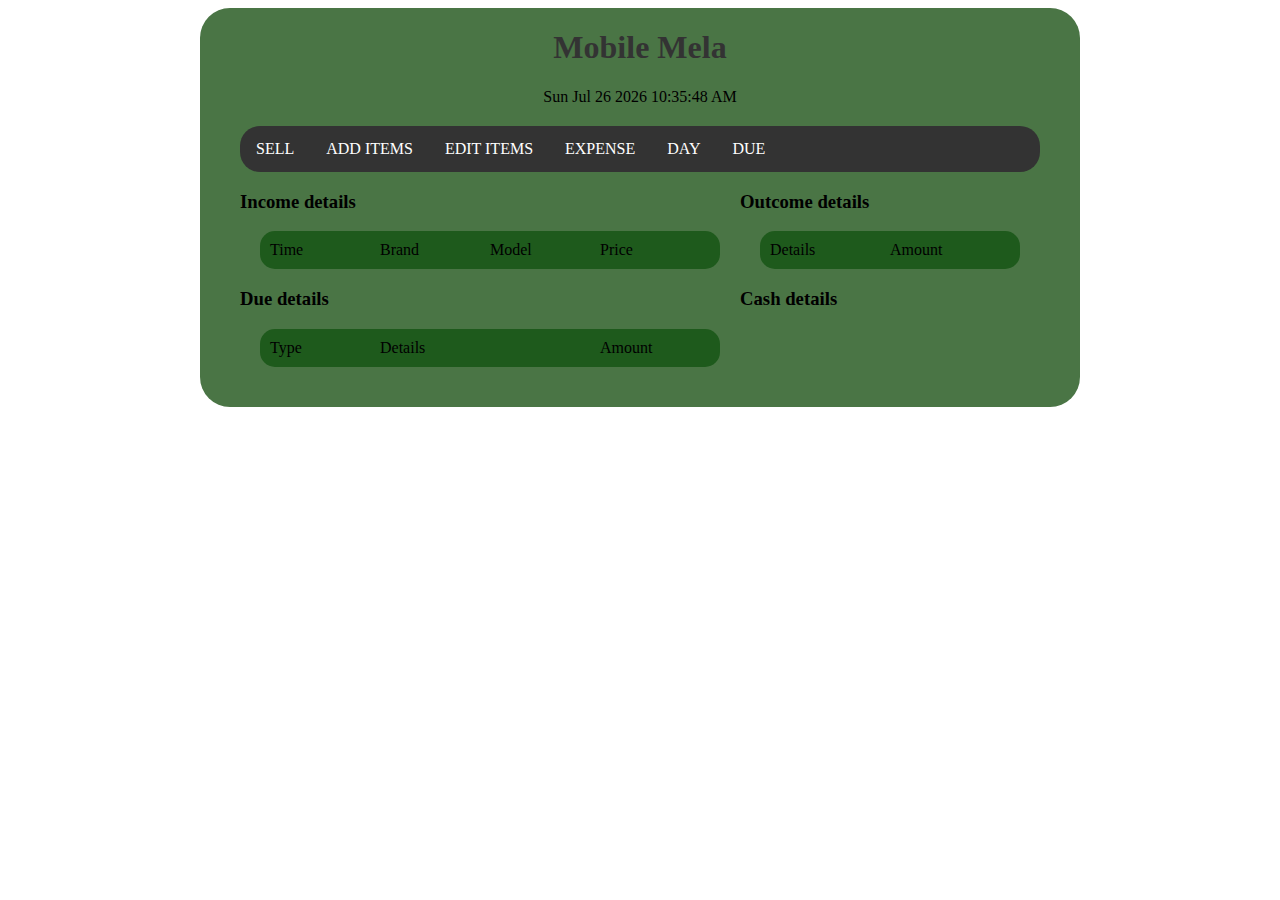
==== static/index.html @ 5c3b0507 "Alpha state..." ====
<!DOCTYPE html>
<html>

<head>
    <title>মোবাইল মেলা</title>
    <link rel="stylesheet" type="text/css" href="styles/jquery-ui.min.css">
    <link rel="stylesheet" type="text/css" href="styles/style.css">
    <script src="scripts/jquery.min.js"></script>
    <script src="scripts/jquery-ui.min.js"></script>
    <script src="scripts/index.js"></script>
</head>

<body>
    <div id="container" class="index-con">
        <div class="banner">
        <h1>Mobile Mela</h1>
        <div id="clock" class="clock"></div>
        </div>
        <ul class="nav">
            <li><a href="http://localhost:8080/static/sell_product.html" target="popup">SELL</a></li>
            <li><a href="http://localhost:8080/static/add_products.html" target="_blank">ADD ITEMS</a></li>
            <li><a href="http://localhost:8080/static/edit_items.html" target="_blank">EDIT ITEMS</a></li>
            <li><a href="http://localhost:8080/static/record_expense.html" target="_blank">EXPENSE</a></li>
            <li><a href="http://localhost:8080/static/day.html" target="_blank">DAY</a></li>
            <li><a href="http://localhost:8080/static/due.html" target="_blank">DUE</a></li>
        </ul>
        <div id="incomebox">
        <h3>Income details</h3>
        <div class="htr">
            <div class="htd4">Time</div>
            <div class="htd4">Brand</div>
            <div class="htd4">Model</div>
            <div class="htd4">Price</div>
        </div>
        </div>

        <div id="outcomebox">
        <h3>Outcome details</h3>
        <div class="htr">
            <div class="htd2">Details</div>
            <div class="htd2">Amount</div>
        </div>
        </div>

        <div id="duebox">
        <h3>Due details</h3>
        <div class="htr">
            <div class="htd4">Type</div>
            <div class="htd2">Details</div>
            <div class="htd4">Amount</div>
        </div>
        </div>

        <div id="cashbox">
        <h3>Cash details</h3>
        </div>
    </div>
</body>

</html>
---- static/styles/style.css ----
/*font*/
body {
    font-family: cursive;
}

/*containers */
.index-con {
    width: 800px;
    margin: 0 auto;
    padding: 0 40px 40px 40px;
}
.add-con {
    width: 400px;
}
.edit-con {
    width: 850px;
}
.rexp-con {
    width: 400px;
}
.sell-con {
    width: 550px;
}
.sell-con,.rexp-con,.add-con,.edit-con,.due-con {
    padding: 40px;
    margin: auto;

}
.sell-con,.rexp-con,.index-con,.add-con,.edit-con,.due-con {
    background-color: #4a7545;
    overflow: auto;
    align: center;
    border-radius: 30px;
}

.due-con {
    width: 800px;
}
.add-due-con {
    width: 400px;
    align: center;
    margin: auto;
}


/*home page*/
#incomebox, #outcomebox {
    margin: 0 auto;
}
#incomebox {
    float: left;
    width: 500px;
}
#outcomebox {
    float: left;
    width: 300px;
}
#cashbox {
    float :left;
    width: 300px;
}
#duebox {
    float :left;
    width: 500px;
}

.clock {
    margin: 20px;
}

/*the banner*/
.banner {
    text-align: center;
}
.banner h1 {
    color: #333333
}

/*submit button cantainer*/
.center-submit {
    margin: 0 auto;
    width: 125px;
    padding: 10px;
}

/* styling with table dispay*/
div.table {
    display: table;
}
div.tr,form.tr {
    display: table-row;
    table-layout: fixed;
}
div.td {
    display: table-cell;
    padding: 10px;
}

/*flex styling */
.htr{
    display: flex;
    flex-flow: row wrap;
    padding: 10px;
    margin: 0 20px;
    border-radius: 15px;
}
div.index-con .htr:nth-child(odd) {
    background-color: #691b1b;
}
div.index-con .htr:nth-child(even) {
    background-color: #1e5a1c;
}
.htd3 {
    width: 33%;
}
.htd4 {
    width: 25%;
}
.htd2 {
    width: 50%;
}

/*input field sizing*/
.percent {
    width: 65px;
}
.profit {
    width: 70px;
}
.count {
    width: 60px;
}
.price {
    width: 80px;
}
.rm-due-amount {
    width: 80px;
}


/* nav bar*/
ul.nav {
    list-style-type: none;
    margin: 0;
    padding: 0;
    overflow: hidden;
    background-color: #333;
    border-radius: 20px;
}
ul.nav li {
    float: left;
}
li a {
    display: block;
    color: white;
    text-align: center;
    padding: 14px 16px;
    text-decoration: none;
}
li a:hover:not(.active) {
    background-color: #111;
}

/*input forms */
input[type=text], input[type=number], select {
    padding: 8px 10px;
    display: inline-block;
    border: 1px solid #ccc;
    border-radius: 10px;
    box-sizing: border-box;
}

input[type=submit],input[type=reset],input[type=button],button {
    background-color: #4CAF50;
    color: white;
    padding: 7px 10px;
    border: none;
    border-radius: 8px;
    cursor: pointer;
}

input[type=submit]:hover,input[type=reset]:hover,input[type=button],button:hover {
    background-color: #45a049;
}

:disabled {
    cursor: not-allowed;
}
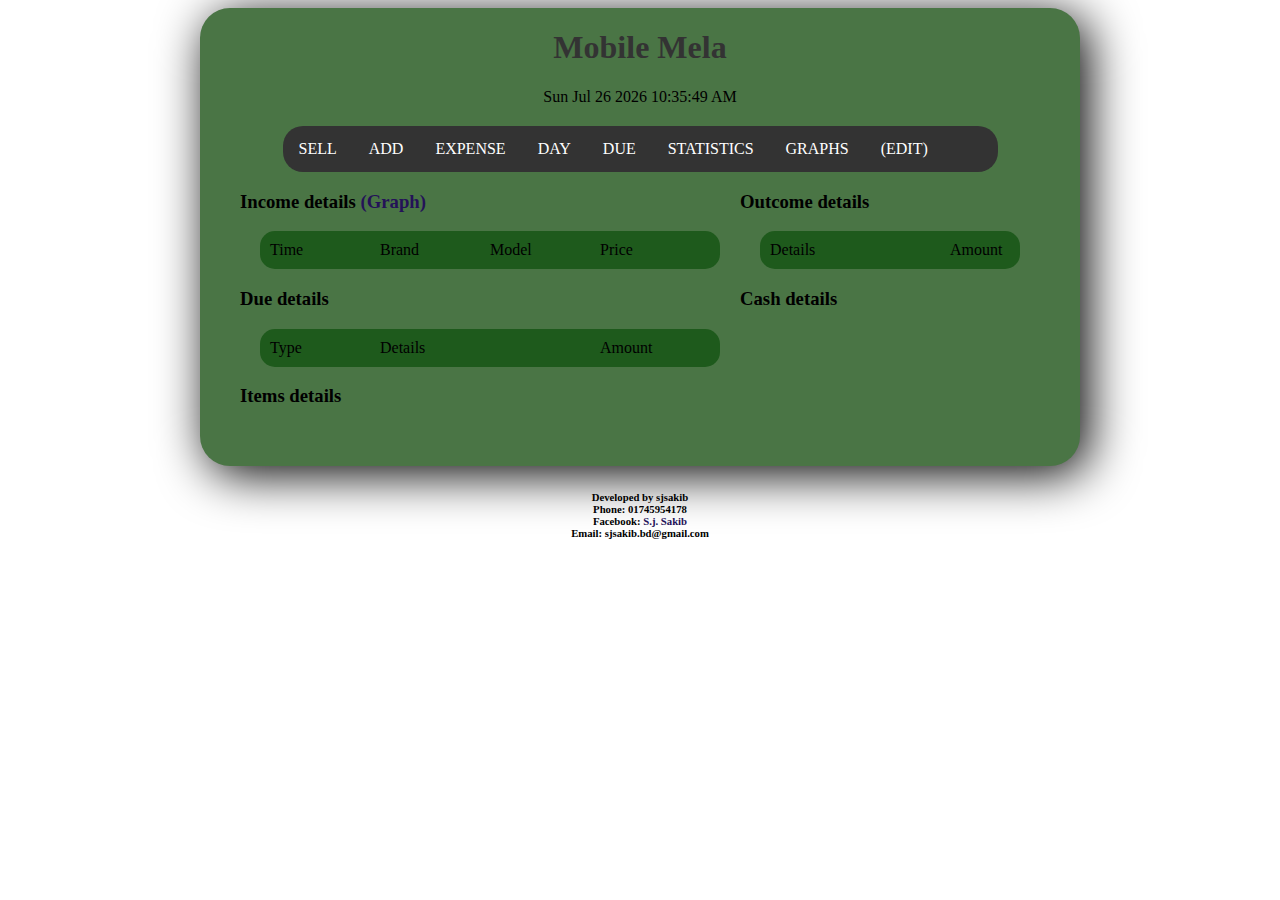
==== commit fbb676c3: "updated graphs" ====
--- a/static/index.html
+++ b/static/index.html
@@ -15,17 +15,19 @@
         <div class="banner">
         <h1>Mobile Mela</h1>
         <div id="clock" class="clock"></div>
-        </div>
-        <ul class="nav">
-            <li><a href="http://localhost:8080/static/sell_product.html" target="popup">SELL</a></li>
-            <li><a href="http://localhost:8080/static/add_products.html" target="_blank">ADD ITEMS</a></li>
-            <li><a href="http://localhost:8080/static/edit_items.html" target="_blank">EDIT ITEMS</a></li>
+            <ul class="nav">
+            <li><a href="http://localhost:8080/static/sell_product.html" target="_blank">SELL</a></li>
+            <li><a href="http://localhost:8080/static/add_products.html" target="_blank">ADD</a></li>
             <li><a href="http://localhost:8080/static/record_expense.html" target="_blank">EXPENSE</a></li>
             <li><a href="http://localhost:8080/static/day.html" target="_blank">DAY</a></li>
             <li><a href="http://localhost:8080/static/due.html" target="_blank">DUE</a></li>
+            <li><a href="http://localhost:8080/static/statistics.html" target="_blank">STATISTICS</a></li>
+            <li><a href="http://localhost:8080/static/graphs.html" target="_blank">GRAPHS</a></li>
+            <li><a href="http://localhost:8080/static/edit_items.html" target="_blank">(EDIT)</a></li>
         </ul>
+        </div>
         <div id="incomebox">
-        <h3>Income details</h3>
+        <h3>Income details <a href="http://localhost:8080/static/sales_graph.html" target="_blank">(Graph)</a></h3>
         <div class="htr">
             <div class="htd4">Time</div>
             <div class="htd4">Brand</div>
@@ -37,8 +39,8 @@
         <div id="outcomebox">
         <h3>Outcome details</h3>
         <div class="htr">
-            <div class="htd2">Details</div>
-            <div class="htd2">Amount</div>
+            <div class="htd34">Details</div>
+            <div class="htd4">Amount</div>
         </div>
         </div>
 
@@ -54,6 +56,18 @@
         <div id="cashbox">
         <h3>Cash details</h3>
         </div>
+
+        <div id="itemsbox">
+        <h3>Items details</h3>
+        </div>
+
+    </div>
+    <div class="footer">
+    <h6>Developed by sjsakib<br>
+    Phone: 01745954178<br>
+    Facebook: <a href="facebook.com/sjsakib">S.j. Sakib</a><br>
+    Email: sjsakib.bd@gmail.com
+    </h6>
     </div>
 </body>
 
--- a/static/styles/style.css
+++ b/static/styles/style.css
@@ -1,6 +1,10 @@
 /*font*/
 body {
     font-family: cursive;
+}
+a {
+    text-decoration: none;
+    color: #241258;
 }
 
 /*containers */
@@ -31,6 +35,7 @@
     overflow: auto;
     align: center;
     border-radius: 30px;
+    box-shadow: 8px 8px 50px black;
 }
 
 .due-con {
@@ -44,36 +49,76 @@
 
 
 /*home page*/
-#incomebox, #outcomebox {
-    margin: 0 auto;
+#col1 {
+    width: 500px;
+    overflow: auto;
+    margin: 0;
+    float: right;
+}
+#col2 {
+    float: right;
+    width: 300px;
+}
+#col1,#col2 {
+
+}
+#incomebox, #outcomebox,#cashbox,#itemsbox,#duebox {
+    margin: 0 auto;
+    float: left;
 }
 #incomebox {
-    float: left;
     width: 500px;
 }
 #outcomebox {
-    float: left;
     width: 300px;
 }
 #cashbox {
-    float :left;
     width: 300px;
 }
 #duebox {
-    float :left;
-    width: 500px;
+    width: 500px;
+}
+#itemsbox {
+    width: 400px;
 }
 
 .clock {
     margin: 20px;
+}
+
+/*stat page*/
+#statsbox {
+    margin: 0 auto;
+    width: 500px;
+}
+.graph {
+    margin: 0 auto 100px auto;
+    width: 800px;
+    height: 300px;
+}
+.graph2 {
+    float: left;
+    margin: auto;
+    width: 400px;
+    height: 300px;
 }
 
 /*the banner*/
 .banner {
     text-align: center;
+    margin: auto;
+    width: 715px
 }
 .banner h1 {
     color: #333333
+}
+
+/*footer*/
+.footer {
+    width: 600px;
+    align: center;
+    margin: auto;
+    text-align: center;
 }
 
 /*submit button cantainer*/
@@ -109,6 +154,9 @@
 }
 div.index-con .htr:nth-child(even) {
     background-color: #1e5a1c;
+}
+.htd34 {
+    width: 75%;
 }
 .htd3 {
     width: 33%;
@@ -146,6 +194,7 @@
     overflow: hidden;
     background-color: #333;
     border-radius: 20px;
+    align-items: center;
 }
 ul.nav li {
     float: left;
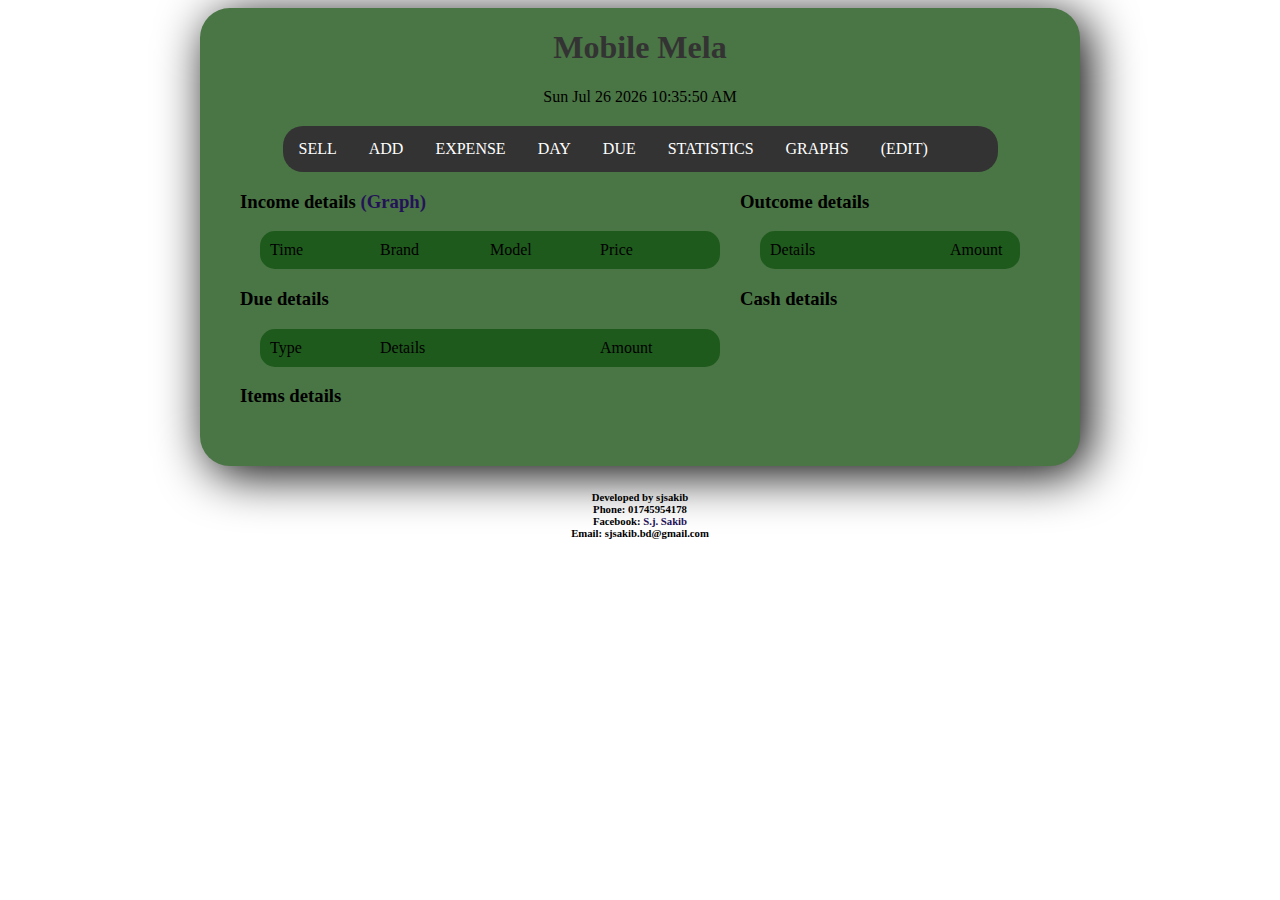
==== commit bf47a4b6: "bugs fixed" ====
--- a/static/index.html
+++ b/static/index.html
@@ -1,74 +1,74 @@
-<!DOCTYPE html>
-<html>
-
-<head>
-    <title>মোবাইল মেলা</title>
-    <link rel="stylesheet" type="text/css" href="styles/jquery-ui.min.css">
-    <link rel="stylesheet" type="text/css" href="styles/style.css">
-    <script src="scripts/jquery.min.js"></script>
-    <script src="scripts/jquery-ui.min.js"></script>
-    <script src="scripts/index.js"></script>
-</head>
-
-<body>
-    <div id="container" class="index-con">
-        <div class="banner">
-        <h1>Mobile Mela</h1>
-        <div id="clock" class="clock"></div>
-            <ul class="nav">
-            <li><a href="http://localhost:8080/static/sell_product.html" target="_blank">SELL</a></li>
-            <li><a href="http://localhost:8080/static/add_products.html" target="_blank">ADD</a></li>
-            <li><a href="http://localhost:8080/static/record_expense.html" target="_blank">EXPENSE</a></li>
-            <li><a href="http://localhost:8080/static/day.html" target="_blank">DAY</a></li>
-            <li><a href="http://localhost:8080/static/due.html" target="_blank">DUE</a></li>
-            <li><a href="http://localhost:8080/static/statistics.html" target="_blank">STATISTICS</a></li>
-            <li><a href="http://localhost:8080/static/graphs.html" target="_blank">GRAPHS</a></li>
-            <li><a href="http://localhost:8080/static/edit_items.html" target="_blank">(EDIT)</a></li>
-        </ul>
-        </div>
-        <div id="incomebox">
-        <h3>Income details <a href="http://localhost:8080/static/sales_graph.html" target="_blank">(Graph)</a></h3>
-        <div class="htr">
-            <div class="htd4">Time</div>
-            <div class="htd4">Brand</div>
-            <div class="htd4">Model</div>
-            <div class="htd4">Price</div>
-        </div>
-        </div>
-
-        <div id="outcomebox">
-        <h3>Outcome details</h3>
-        <div class="htr">
-            <div class="htd34">Details</div>
-            <div class="htd4">Amount</div>
-        </div>
-        </div>
-
-        <div id="duebox">
-        <h3>Due details</h3>
-        <div class="htr">
-            <div class="htd4">Type</div>
-            <div class="htd2">Details</div>
-            <div class="htd4">Amount</div>
-        </div>
-        </div>
-
-        <div id="cashbox">
-        <h3>Cash details</h3>
-        </div>
-
-        <div id="itemsbox">
-        <h3>Items details</h3>
-        </div>
-
-    </div>
-    <div class="footer">
-    <h6>Developed by sjsakib<br>
-    Phone: 01745954178<br>
-    Facebook: <a href="facebook.com/sjsakib">S.j. Sakib</a><br>
-    Email: sjsakib.bd@gmail.com
-    </h6>
-    </div>
-</body>
-
+<!DOCTYPE html>
+<html>
+
+<head>
+    <title>মোবাইল মেলা</title>
+    <link rel="stylesheet" type="text/css" href="styles/jquery-ui.min.css">
+    <link rel="stylesheet" type="text/css" href="styles/style.css">
+    <script src="scripts/jquery.min.js"></script>
+    <script src="scripts/jquery-ui.min.js"></script>
+    <script src="scripts/index.js"></script>
+</head>
+
+<body>
+    <div id="container" class="index-con">
+        <div class="banner">
+        <h1>Mobile Mela</h1>
+        <div id="clock" class="clock"></div>
+            <ul class="nav">
+            <li><a href="http://localhost:8080/static/sell_product.html" target="_blank">SELL</a></li>
+            <li><a href="http://localhost:8080/static/add_products.html" target="_blank">ADD</a></li>
+            <li><a href="http://localhost:8080/static/record_expense.html" target="_blank">EXPENSE</a></li>
+            <li><a href="http://localhost:8080/static/day.html" target="_blank">DAY</a></li>
+            <li><a href="http://localhost:8080/static/due.html" target="_blank">DUE</a></li>
+            <li><a href="http://localhost:8080/static/statistics.html" target="_blank">STATISTICS</a></li>
+            <li><a href="http://localhost:8080/static/graphs.html" target="_blank">GRAPHS</a></li>
+            <li><a href="http://localhost:8080/static/edit_items.html" target="_blank">(EDIT)</a></li>
+        </ul>
+        </div>
+        <div id="incomebox">
+        <h3>Income details <a href="http://localhost:8080/static/sales_graph.html" target="_blank">(Graph)</a></h3>
+        <div class="htr">
+            <div class="htd4">Time</div>
+            <div class="htd4">Brand</div>
+            <div class="htd4">Model</div>
+            <div class="htd4">Price</div>
+        </div>
+        </div>
+
+        <div id="outcomebox">
+        <h3>Outcome details</h3>
+        <div class="htr">
+            <div class="htd34">Details</div>
+            <div class="htd4">Amount</div>
+        </div>
+        </div>
+
+        <div id="duebox">
+        <h3>Due details</h3>
+        <div class="htr">
+            <div class="htd4">Type</div>
+            <div class="htd2">Details</div>
+            <div class="htd4">Amount</div>
+        </div>
+        </div>
+
+        <div id="cashbox">
+        <h3>Cash details</h3>
+        </div>
+
+        <div id="itemsbox">
+        <h3>Items details</h3>
+        </div>
+
+    </div>
+    <div class="footer">
+    <h6>Developed by sjsakib<br>
+    Phone: 01745954178<br>
+    Facebook: <a href="facebook.com/sjsakib">S.j. Sakib</a><br>
+    Email: sjsakib.bd@gmail.com
+    </h6>
+    </div>
+</body>
+
 </html>--- a/static/styles/style.css
+++ b/static/styles/style.css
@@ -1,237 +1,237 @@
-/*font*/
-body {
-    font-family: cursive;
-}
-a {
-    text-decoration: none;
-    color: #241258;
-}
-
-/*containers */
-.index-con {
-    width: 800px;
-    margin: 0 auto;
-    padding: 0 40px 40px 40px;
-}
-.add-con {
-    width: 400px;
-}
-.edit-con {
-    width: 850px;
-}
-.rexp-con {
-    width: 400px;
-}
-.sell-con {
-    width: 550px;
-}
-.sell-con,.rexp-con,.add-con,.edit-con,.due-con {
-    padding: 40px;
-    margin: auto;
-
-}
-.sell-con,.rexp-con,.index-con,.add-con,.edit-con,.due-con {
-    background-color: #4a7545;
-    overflow: auto;
-    align: center;
-    border-radius: 30px;
-    box-shadow: 8px 8px 50px black;
-}
-
-.due-con {
-    width: 800px;
-}
-.add-due-con {
-    width: 400px;
-    align: center;
-    margin: auto;
-}
-
-
-/*home page*/
-#col1 {
-    width: 500px;
-    overflow: auto;
-    margin: 0;
-    float: right;
-}
-#col2 {
-    float: right;
-    width: 300px;
-}
-#col1,#col2 {
-
-}
-#incomebox, #outcomebox,#cashbox,#itemsbox,#duebox {
-    margin: 0 auto;
-    float: left;
-}
-#incomebox {
-    width: 500px;
-}
-#outcomebox {
-    width: 300px;
-}
-#cashbox {
-    width: 300px;
-}
-#duebox {
-    width: 500px;
-}
-#itemsbox {
-    width: 400px;
-}
-
-.clock {
-    margin: 20px;
-}
-
-/*stat page*/
-#statsbox {
-    margin: 0 auto;
-    width: 500px;
-}
-.graph {
-    margin: 0 auto 100px auto;
-    width: 800px;
-    height: 300px;
-}
-.graph2 {
-    float: left;
-    margin: auto;
-    width: 400px;
-    height: 300px;
-}
-
-/*the banner*/
-.banner {
-    text-align: center;
-    margin: auto;
-    width: 715px
-}
-.banner h1 {
-    color: #333333
-}
-
-/*footer*/
-.footer {
-    width: 600px;
-    align: center;
-    margin: auto;
-    text-align: center;
-}
-
-/*submit button cantainer*/
-.center-submit {
-    margin: 0 auto;
-    width: 125px;
-    padding: 10px;
-}
-
-/* styling with table dispay*/
-div.table {
-    display: table;
-}
-div.tr,form.tr {
-    display: table-row;
-    table-layout: fixed;
-}
-div.td {
-    display: table-cell;
-    padding: 10px;
-}
-
-/*flex styling */
-.htr{
-    display: flex;
-    flex-flow: row wrap;
-    padding: 10px;
-    margin: 0 20px;
-    border-radius: 15px;
-}
-div.index-con .htr:nth-child(odd) {
-    background-color: #691b1b;
-}
-div.index-con .htr:nth-child(even) {
-    background-color: #1e5a1c;
-}
-.htd34 {
-    width: 75%;
-}
-.htd3 {
-    width: 33%;
-}
-.htd4 {
-    width: 25%;
-}
-.htd2 {
-    width: 50%;
-}
-
-/*input field sizing*/
-.percent {
-    width: 65px;
-}
-.profit {
-    width: 70px;
-}
-.count {
-    width: 60px;
-}
-.price {
-    width: 80px;
-}
-.rm-due-amount {
-    width: 80px;
-}
-
-
-/* nav bar*/
-ul.nav {
-    list-style-type: none;
-    margin: 0;
-    padding: 0;
-    overflow: hidden;
-    background-color: #333;
-    border-radius: 20px;
-    align-items: center;
-}
-ul.nav li {
-    float: left;
-}
-li a {
-    display: block;
-    color: white;
-    text-align: center;
-    padding: 14px 16px;
-    text-decoration: none;
-}
-li a:hover:not(.active) {
-    background-color: #111;
-}
-
-/*input forms */
-input[type=text], input[type=number], select {
-    padding: 8px 10px;
-    display: inline-block;
-    border: 1px solid #ccc;
-    border-radius: 10px;
-    box-sizing: border-box;
-}
-
-input[type=submit],input[type=reset],input[type=button],button {
-    background-color: #4CAF50;
-    color: white;
-    padding: 7px 10px;
-    border: none;
-    border-radius: 8px;
-    cursor: pointer;
-}
-
-input[type=submit]:hover,input[type=reset]:hover,input[type=button],button:hover {
-    background-color: #45a049;
-}
-
-:disabled {
-    cursor: not-allowed;
+/*font*/
+body {
+    font-family: cursive;
+}
+a {
+    text-decoration: none;
+    color: #241258;
+}
+
+/*containers */
+.index-con {
+    width: 800px;
+    margin: 0 auto;
+    padding: 0 40px 40px 40px;
+}
+.add-con {
+    width: 400px;
+}
+.edit-con {
+    width: 850px;
+}
+.rexp-con {
+    width: 400px;
+}
+.sell-con {
+    width: 550px;
+}
+.sell-con,.rexp-con,.add-con,.edit-con,.due-con {
+    padding: 40px;
+    margin: auto;
+
+}
+.sell-con,.rexp-con,.index-con,.add-con,.edit-con,.due-con {
+    background-color: #4a7545;
+    overflow: auto;
+    align: center;
+    border-radius: 30px;
+    box-shadow: 8px 8px 50px black;
+}
+
+.due-con {
+    width: 800px;
+}
+.add-due-con {
+    width: 400px;
+    align: center;
+    margin: auto;
+}
+
+
+/*home page*/
+#col1 {
+    width: 500px;
+    overflow: auto;
+    margin: 0;
+    float: right;
+}
+#col2 {
+    float: right;
+    width: 300px;
+}
+#col1,#col2 {
+
+}
+#incomebox, #outcomebox,#cashbox,#itemsbox,#duebox {
+    margin: 0 auto;
+    float: left;
+}
+#incomebox {
+    width: 500px;
+}
+#outcomebox {
+    width: 300px;
+}
+#cashbox {
+    width: 300px;
+}
+#duebox {
+    width: 500px;
+}
+#itemsbox {
+    width: 400px;
+}
+
+.clock {
+    margin: 20px;
+}
+
+/*stat page*/
+#statsbox {
+    margin: 0 auto;
+    width: 500px;
+}
+.graph {
+    margin: 0 auto 100px auto;
+    width: 800px;
+    height: 300px;
+}
+.graph2 {
+    float: left;
+    margin: auto;
+    width: 400px;
+    height: 300px;
+}
+
+/*the banner*/
+.banner {
+    text-align: center;
+    margin: auto;
+    width: 715px
+}
+.banner h1 {
+    color: #333333
+}
+
+/*footer*/
+.footer {
+    width: 600px;
+    align: center;
+    margin: auto;
+    text-align: center;
+}
+
+/*submit button cantainer*/
+.center-submit {
+    margin: 0 auto;
+    width: 125px;
+    padding: 10px;
+}
+
+/* styling with table dispay*/
+div.table {
+    display: table;
+}
+div.tr,form.tr {
+    display: table-row;
+    table-layout: fixed;
+}
+div.td {
+    display: table-cell;
+    padding: 10px;
+}
+
+/*flex styling */
+.htr{
+    display: flex;
+    flex-flow: row wrap;
+    padding: 10px;
+    margin: 0 20px;
+    border-radius: 15px;
+}
+div.index-con .htr:nth-child(odd) {
+    background-color: #691b1b;
+}
+div.index-con .htr:nth-child(even) {
+    background-color: #1e5a1c;
+}
+.htd34 {
+    width: 75%;
+}
+.htd3 {
+    width: 33%;
+}
+.htd4 {
+    width: 25%;
+}
+.htd2 {
+    width: 50%;
+}
+
+/*input field sizing*/
+.percent {
+    width: 65px;
+}
+.profit {
+    width: 70px;
+}
+.count {
+    width: 60px;
+}
+.price {
+    width: 80px;
+}
+.rm-due-amount {
+    width: 80px;
+}
+
+
+/* nav bar*/
+ul.nav {
+    list-style-type: none;
+    margin: 0;
+    padding: 0;
+    overflow: hidden;
+    background-color: #333;
+    border-radius: 20px;
+    align-items: center;
+}
+ul.nav li {
+    float: left;
+}
+li a {
+    display: block;
+    color: white;
+    text-align: center;
+    padding: 14px 16px;
+    text-decoration: none;
+}
+li a:hover:not(.active) {
+    background-color: #111;
+}
+
+/*input forms */
+input[type=text], input[type=number], select {
+    padding: 8px 10px;
+    display: inline-block;
+    border: 1px solid #ccc;
+    border-radius: 10px;
+    box-sizing: border-box;
+}
+
+input[type=submit],input[type=reset],input[type=button],button {
+    background-color: #4CAF50;
+    color: white;
+    padding: 7px 10px;
+    border: none;
+    border-radius: 8px;
+    cursor: pointer;
+}
+
+input[type=submit]:hover,input[type=reset]:hover,input[type=button],button:hover {
+    background-color: #45a049;
+}
+
+:disabled {
+    cursor: not-allowed;
 }